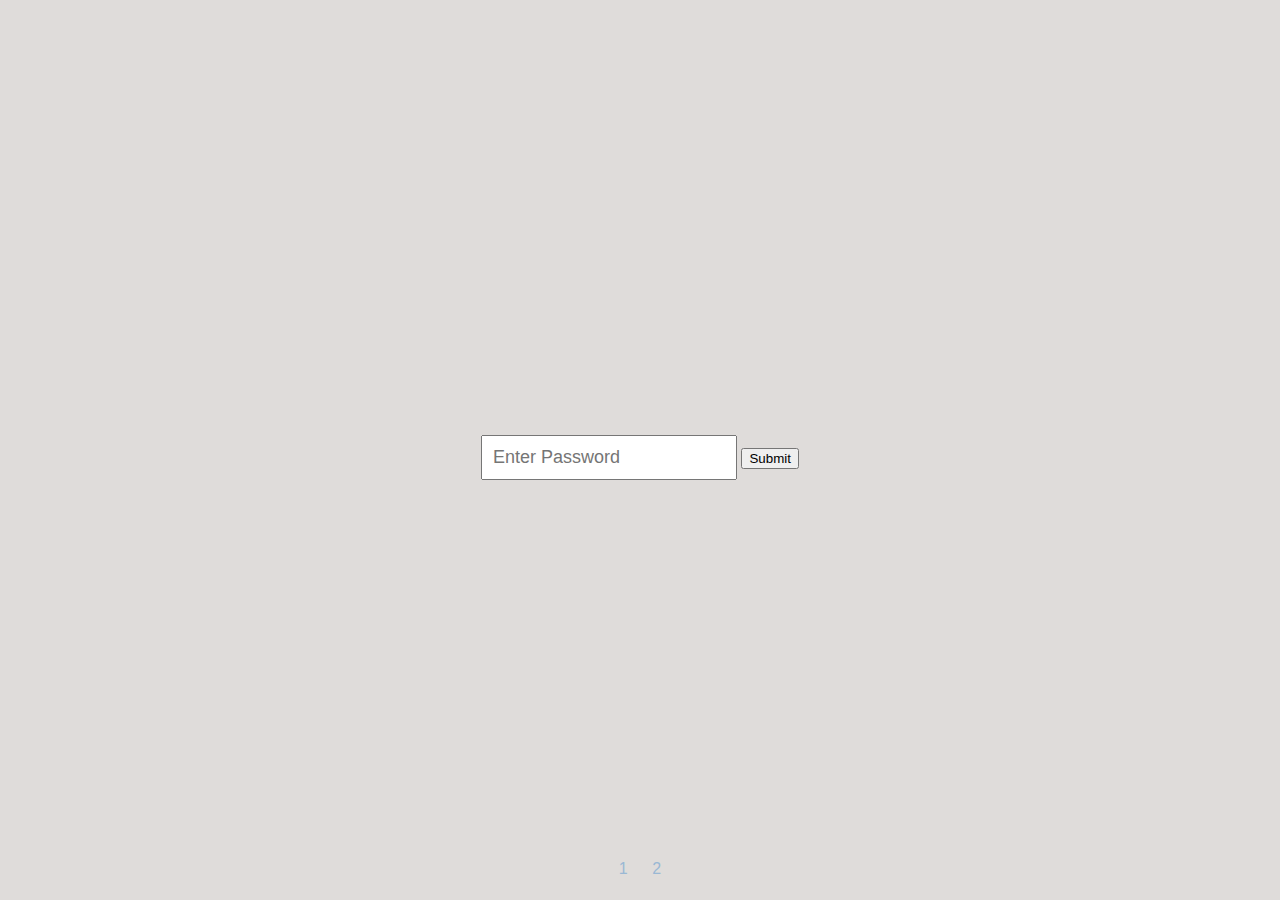
==== page2.html @ 6ffe66bf "added pages, hided page 2" ====
<!DOCTYPE html>
<html lang="en">
<head>
    <link rel="stylesheet" href="https://fonts.googleapis.com/css?family=Averia+Serif+Libre&display=swap" />
    <meta charset="UTF-8">
    <meta name="viewport" content="width=device-width, initial-scale=1.0">
    <link rel="stylesheet" type="text/css" href="stylesheet.css">
    <title>Miso Blogs</title>
</head>
<body>
    <div id="navbar" style="display: none;">
        <h1>Miso Blogs</h1>
        <a href="photos.html">Photos</a>
    </div>
    <div class="center">
        <div id="login">
            <input type="password" id="password" placeholder="Enter Password" />
            <button onclick="login()">Submit</button>
        </div>
    </div>
    <div id="blog" style="display: none;">
        <!-- <div class="blog-post">
            <h2>August 2, 2023</h2>
            <p>sample text</p>
            <p>sample text</p>
        </div> -->
        <div class="blog-post">
            <h2>August 2, 2023</h2>
            <p>sample text</p>
            <p>sample text</p>
        </div>
    </div>

    <div id="pagination">
        <a href="index.html">1</a>
        <a href="page2.html">2</a>
    </div>

    <script>
        function login() {
            var password = document.getElementById("password").value;
            if(password == "haeun") {
                sessionStorage.setItem('isLoggedIn', 'true');
                document.getElementsByClassName("center")[0].style.display = "none";
                document.getElementById("navbar").style.display = "flex";
                document.getElementById("blog").style.display = "block";
            } else {
                alert("Incorrect password.");
            }
        }

        // Check if user is already logged in
        window.addEventListener('load', (event) => {
            if(sessionStorage.getItem('isLoggedIn') === 'true') {
                document.getElementsByClassName("center")[0].style.display = "none";
                document.getElementById("navbar").style.display = "flex";
                document.getElementById("blog").style.display = "block";
            } else {
                document.getElementsByClassName("center")[0].style.display = "flex";
            }
        });
    </script>
</body>
</html>
---- stylesheet.css ----
body {
    font-family: Arial, sans-serif;
    background-color: #DFDCDA;
    color: #FFFFFF;
    margin: 0;
    padding: 0;
}

#navbar {
    display: flex;
    justify-content: space-between;
    align-items: center;
    background-color: #688fb0;
    padding: 20px;
    box-sizing: border-box;
    width: 100%;
    position: fixed;
    top: 0;
    z-index: 10;
}

#navbar h1 {
    margin: 0;
    font-family: 'Averia Serif Libre', serif;
}

#navbar a {
    color: #FFFFFF;
    text-decoration: none;
    background-color: #9ab8d4;
    padding: 10px;
    border-radius: 5px;
}

.center {
    display: flex;
    justify-content: center;
    align-items: center;
    height: calc(100vh - 60px);
    padding-top: 60px;
    box-sizing: border-box;
}

#login {
    text-align: center;
}

#password {
    margin-top: 15px;
    font-size: 18px;
    padding: 10px;
}

#blog {
    padding: 20px 20px 0 20px;
    box-sizing: border-box;
    margin-top: 100px;
}

.blog-post {
    background-color: #9ab8d4; 
    margin-bottom: 20px;
    padding: 20px;
    border-radius: 10px;
}

#photos {
    display: grid;
    grid-template-columns: repeat(auto-fit, minmax(200px, 1fr));
    gap: 20px;
    padding: 20px;
    margin-top: 60px;
}

#photos img {
    width: 100%;
    height: auto;
    object-fit: cover;
    border-radius: 10px;
}

#pagination {
    text-align: center;
    margin-top: 20px;
}

#pagination a {
    margin: 0 10px;
    text-decoration: none;
    color: #9ab8d4;
}
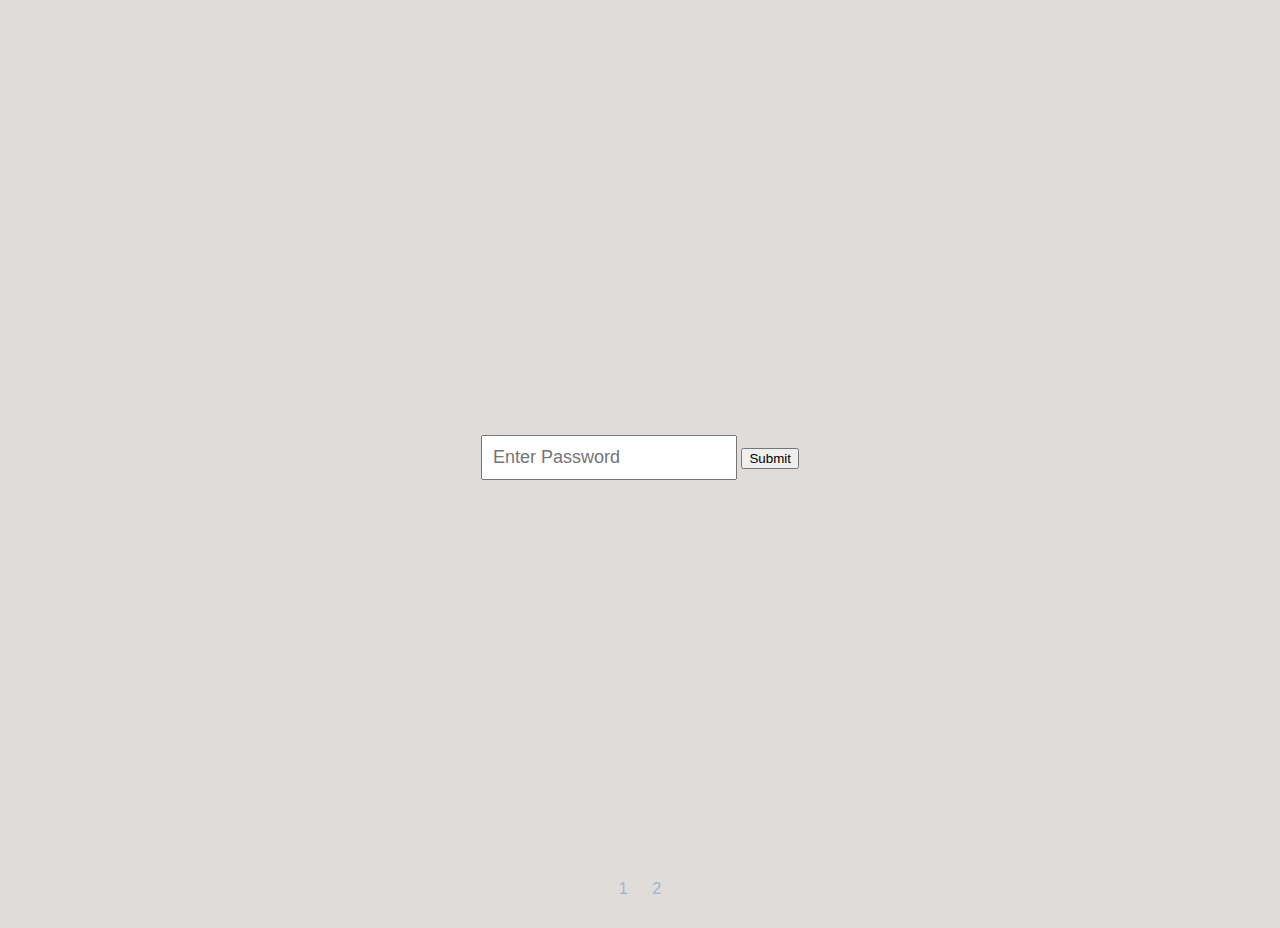
==== commit 429e6fba: "page 2, page numbers, aug 13" ====
--- a/page2.html
+++ b/page2.html
@@ -25,9 +25,69 @@
             <p>sample text</p>
         </div> -->
         <div class="blog-post">
+            <h2>August 12, 2023</h2>
+            <p>Worrying can be seen as our inability or unwillingness to trust God. If we get to the issue of worry, we have to admit that we just don’t know if God will do what we want Him to do in our lives. Thus, we worry and ask questions amidst our doubts. Since we don’t know what lies ahead of us, we must choose to walk in faith and trust God. We remind ourselves of what He has done in the past, we can rest in the present and have hope for the future. He guides, comforts, supplies, strengthens, and provides for us because we are His children. We can eradicate worrying from our lives by claiming and applying God’s truth to our lives and trusting Him in faith since we can’t see what tomorrow holds. Our God is good and has the very best plan laid out for us to be a part of.</p>
+            <p>“For I am sure that neither death nor life, nor angels nor rulers, nor things present nor things to come, nor powers, nor height nor depth, nor anything else in all creation, will be able to separate us from the love of God in Christ Jesus our Lord.” Romans 8:38-39</p>
+        </div>
+        <div class="blog-post">
+            <h2>August 11, 2023</h2>
+            <p>“No one can pray and worry at the same time”, Max Lucado. Although easier said than done, we should try to replace worrying with prayer, making it our go to instead of letting worry overwhelm us. The more prayer, the less we’ll worry. The more honest we are about how much we worry, the more we can eradicate it from being a normal part of our lives. Choosing prayer instead, entertain healthy thoughts, and give God thanks for the blessing in our lives.</p>
+            <p>“There is no fear in love, but perfect love casts out fear. For fear has to do with punishment, and whoever fears has not been perfected in love.” 1 John 4:18</p>
+        </div>
+        <div class="blog-post">
+            <h2>August 10, 2023</h2>
+            <p>Jesus tells us not to worry about everyday life since He knows that our infatuation with money or other worldly desires will take our affection off serving God. Jesus teaches us that worry is futile, it produces no fruit. Nothing comes from it. Worrying about a situation doesn’t prevent it from happening, yet we engage in it often instead of making the choice not to. Even birds and flowers are provided for, and how much more does He care for us compared to birds and flowers? An immense amount. He cares for us more than He cares for other created things. If the bees and ants are provided for, why wouldn’t we? The time spent worrying is what we are devoted to, rather than devoting ourselves to seek the Kingdom of God first and then, everything will be added to us. If we abide in Him, we’ll have everything we need.</p>
+            <p>“Therefore I tell you, do not be anxious about your life, what you will eat or what you will drink, nor about your body, what you will put on. Is not life more than food, and the body more than clothing? Look at the birds of the air: they neither sow nor reap nor gather into barns, and yet your heavenly Father feeds them. Are you not of more value than they?” Matthew 6:25-26</p>
+        </div>
+        <div class="blog-post">
+            <h2>August 9, 2023</h2>
+            <p>Worry is an internal turmoil, a self-inflicted torment marked by relentless anxieties and cares. When we worry, we cast a shadow over our minds, allowing fears, stresses, and potential problems to dominate our thoughts. We often become consumed by hypothetical situations that may never occur. Worry can be seen like a fire, the more we feed it with our anxious thoughts, the larger and more consuming it becomes. It not only exhausts our minds but also affects our body, causing strain and distress. However, we can transcend this cycle of worry, not alone but with God. With the prayer of petition we can lift our worries onto Him. By entrusting our anxieties to God and truly believing in His sovereignty, we embrace the reality that He is in control.
+            </p>
+            <p>“Anxiety in a man’s heart weights him down, but a good word makes him glad. '' Proverbs 12:25</p>
+        </div>
+        <div class="blog-post">
+            <h2>August 8, 2023</h2>
+            <p>I often wondered what the point of prayer was if God is all-knowing and knows our requests before we even present them to Him. But prayer is actually for our benefit. It allows us to act in faith on what we know about God’s character. When we pray for the particulars of our problems and see how God responds, our faith grows. We come to trust that God will always be there for us, even in the midst of our most anxious moments. Prayer is simply a conversation with our heavenly Father where we place our anxieties and worries into His hands. We are reminding ourselves of the promises He has made in his Word. There are fewer anxious thoughts and more prayer-filled thoughts.</p>
+            <p>“Casting all your anxieties on him, because he cares for you.” 1 Peter 5:7</p>
+        </div>
+        <div class="blog-post">
+            <h2>August 7, 2023</h2>
+            <p>The realization that I didn’t <i><strong>need</strong></i> to turn to other things other than God was the outcome of desperately searching for Him and His love. It’s a process of examining the needs in my heart that I have tried to fill in my own way, and understanding that there are spiritual needs that can only be met by God. Once we experience the satisfaction of our spiritual needs fulfilled by God, we can enjoy the physical blessing He gives us too.</p>
+            <p>“Jesus said to her, ‘Everyone who drinks of this water will be thirsty again, but whoever drinks of the water that I will give him will never be thirsty again. The water that I will give him will becoming in him a spring of water welling up to eternal life.’” John 4:13-14</p>
+        </div>
+        <div class="blog-post">
+            <h2>August 6, 2023</h2>
+            <p>I want to know how to go to the Lord for everything I need. I want to know how to be strong in the Lord; grounded in the knowledge of His love. Healthy alone and healthy in community. There is something profound that comes from the experience of knowing the Lord in moments of desperation when there was no one else but Him. Experiencing the truth of Him never leaving you nor forsaking you, to experience His love. We want to be deeply rooted in a steadfast relationship with Him and have it embedded within us to know of His goodness and faithfulness and ever-present help in times of need. Instead of building a relationship with whatever distraction/escape is used in unpleasant times, we will learn to build a relationship with Him. “When there was no one else - that is where You showed me You are <i>enough</i>.” Sometimes rather than hearing from others that God is always with us, we have to experience it first to know.</p>
+            <p>"For God alone, O my soul, wait in silence, for my hope is from him. He only is my rock and my salvation, my fortress; I shall not be shaken. On God rests my salvation and my glory; my mighty rock, my refuge is God. Trust in him at all times, O people; pour out your heart before him; God is a refuge for us." Psalm 62:5-8</p>
+        </div>
+        <div class="blog-post">
+            <h2>August 5, 2023</h2>
+            <p>Setting the Lord before us is a conscious decision we have to make. Not only acknowledging his existence but focusing on His guidance and making Him the priority in every situation. We should recognize his sovereignty and submit to His will in all areas of our life. We know that He is always with us, that He is all-powerful, and so ever-loving. Although we will never be free from difficulties, in confidence we can know that God has promised to always be with us and He can withstand any challenge that comes His way. We can endure the ups and downs of life by recognizing His constant presence in our lives and know that we will never be shaken since we are not alone. We have the strength and protection of the Almighty God on our side.</p>
+            <p>"I have set the Lord always before me; because he is at my right hand, I shall not be shaken." Psalm 16:8</p>
+        </div>
+        <div class="blog-post">
+            <h2>August 4, 2023</h2>
+            <p>Throughout my life, I know for a fact I have been swayed constantly by worldly values and lost sight of God countless times. I forget that these materialistic values cannot provide the same true fulfillment and eternal peace that only God can provide. I am often reminded of this with hardships of which I turn back to him for help and realize that once again He is the alpha and omega and purpose of my life. Our decisions and values should not be dictated by money or other worldly values, flooding and distracting our thoughts and pulling us away from the path God has set for us. Instead, our focus should be entirely on serving God, trusting in His provisions, and using what He’s blessed us with for Him and to bless others. We must constantly examine our hearts and priorities, especially in a world where temptation is always tackling us from all sides.</p>
+            <p>“No one can serve two masters, for either he will hate the one and love the other, or he will be devoted to the one and despise the other. You cannot serve God and money.” Matthew 6:24</p>
+        </div>
+        <div class="blog-post">
+            <h2>August 3, 2023</h2>
+            <p>Amidst all the troubles and tribulations of this world, we need to remember that God has promised to be with us in the midst of those troubles. His very name <i>Immanuel</i> means “God with us.” We don’t have to be anxious alone, present it to God and ask for help and he will help. Through the difficulties, disappointments, pressures, and failures He will never leave us. We can find peace in that as he has already overcome the world, Jesus is with us and is already victorious. We can face and overcome the challenges with God, but since He's already victorious, what do we have to fear?</p>
+            <p>“I have said these things to you, that in me you may have peace. In the world you will have tribulation. But take heart; I have overcome the world.” John 16:33</p>
+        </div>
+        <div class="blog-post">
             <h2>August 2, 2023</h2>
-            <p>sample text</p>
-            <p>sample text</p>
+            <p>“If our ultimate allegiance is not to the Lord Jesus, we are not really His Disciples,” I recall in a previous sermon Pastor Kevin talked about how in everything we do, whether it be studying, playing, or working that we do it for God. I didn’t understand what he meant by this since studying and working seem to be purely secular activities. As time went on, my interpretation of his message shifted with the realization of our ultimate purpose being to serve and glorify Him. We shouldn’t be overly anxious or tied down by academic achievements, it’s not about good grades or meeting the expectations of others. Instead, it’s using the gifts He’s given us and developing them to prepare ourselves for the work He has planned for us. God has a purpose for each of us and although we may never fully understand his plans for us, we can trust that He is guiding us. As students, our studies can be seen as an opportunity to serve God and grow and prepare us for the future so that we may be used by Him.</p>
+            <p>“Whatever you do, work heartily, as for the Lord and not for men, knowing that from the Lord you will receive the inheritance as your reward. You are serving the Lord Christ.” Colossians 3:23-24</p>
+        </div>
+        <div class="blog-post">
+            <h2>August 1, 2023</h2>
+            <p>I, for one, was skeptical if God was even listening to my prayers and searched for other “worldly” possible ways to overcome my problems. That was until I felt like I had nothing and no one else I could turn to other than Him. Through earnest prayers and the realization of servitude, I feel like things slowly started to get better. I believe that with faith, prayer, and living for His purpose, God will provide when He seems the time to be right. Although even now those problems haven’t been completely overcome, I trust that He is watching over me.</p>
+            <p>“Do not be anxious about anything, but in everything by prayer and supplication with thanksgiving let your requests be made known to God. And the peace of God, which surpasses all understanding, will guard your hearts and your minds in Christ Jesus.” Philippians 4:6-7</p>
+        </div>
+        <div class="blog-post">
+            <h2>July 31, 2023</h2>
+            <p>God calms your fears not by removing the problems, but by revealing his diving power and presence. Your anxiety decreases as your understanding of God increases. His hands are open so place yourself entirely in his care.</p> <p>"Many are the plans in the mind of a man, but it is the purpose of the Lord that will stand." Proverbs 19:21</p>
         </div>
     </div>
 
--- a/stylesheet.css
+++ b/stylesheet.css
@@ -64,6 +64,11 @@
     border-radius: 10px;
 }
 
+.blog-post p {
+    line-height: 1.5;
+}
+
+
 #photos {
     display: grid;
     grid-template-columns: repeat(auto-fit, minmax(200px, 1fr));
@@ -79,9 +84,31 @@
     border-radius: 10px;
 }
 
+.pagination {
+    display: inline-block;
+    margin: 0 5px;  
+    padding: 5px 10px;  
+    font-size: 18px; 
+    font-weight: 700;  
+    color: #9ab8d4;  
+    background-color: #FFFFFF;  
+    border: 2px solid #9ab8d4;  
+    border-radius: 5px;  
+    text-decoration: none;  
+    transition: background-color 0.3s, box-shadow 0.3s;  
+    box-shadow: 0 0 5px rgba(0, 0, 0, 0.2);  
+}
+
+.pagination:hover {
+    background-color: #9ab8d4;
+    color: #FFFFFF;
+    box-shadow: 0 0 10px rgba(0, 0, 0, 0.3);  
+}
+
 #pagination {
     text-align: center;
-    margin-top: 20px;
+    margin-top: 40px;  
+    margin-bottom: 30px;  
 }
 
 #pagination a {
@@ -89,3 +116,54 @@
     text-decoration: none;
     color: #9ab8d4;
 }
+
+.collapsible-post, .collapsible-post summary {
+    border: none;  
+    outline: none; 
+    padding: 0;
+    margin: 0;
+    background-color: #9ab8d4; 
+}
+
+.collapsible-post summary::-webkit-details-marker { 
+    display: none; 
+}
+
+.collapsible-post summary {
+    display: block;
+    color: #FFFFFF;
+    padding: 20px;
+    font-weight: bold;
+    cursor: pointer;
+    list-style: none; 
+    font-size: 1.5em;
+    font-family: Arial, sans-serif; 
+    background-color: #9ab8d4; 
+    border-radius: 10px 10px 0 0; 
+}
+
+.collapsible-post .blog-content {
+    display: none;
+    padding: 10px 20px 20px 20px;
+    background-color: #9ab8d4;
+}
+
+
+.collapsible-post[open] .blog-content {
+    display: block;
+}
+
+.collapsible-post[open] summary::before {
+    content: '▼ ';
+}
+.collapsible-post:not([open]) summary::before {
+    content: '► ';
+}
+
+
+.collapsible-post {
+    background-color: transparent;
+    border-radius: 10px;
+    overflow: hidden;
+    margin-bottom: 20px;
+}
